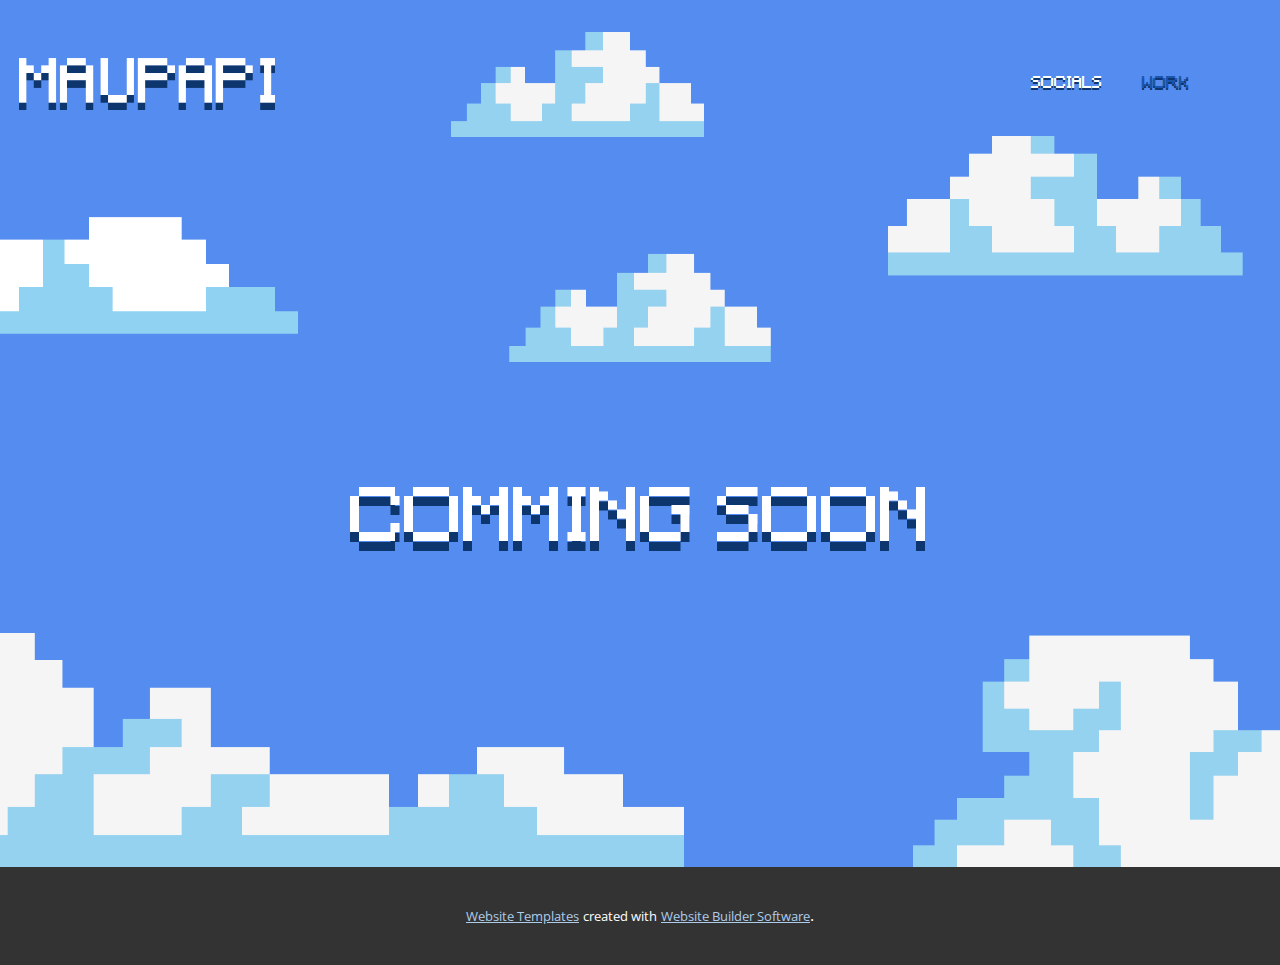
==== MAUPAPIs site/WORK.html @ 1f1be85a "Add files via upload" ====
<!DOCTYPE html>
<html style="font-size: 16px;">
  <head>
    <meta name="viewport" content="width=device-width, initial-scale=1.0">
    <meta charset="utf-8">
    <meta name="keywords" content="">
    <meta name="description" content="">
    <meta name="page_type" content="np-template-header-footer-from-plugin">
    <title>WORK</title>
    <link rel="stylesheet" href="nicepage.css" media="screen">
<link rel="stylesheet" href="WORK.css" media="screen">
    <script class="u-script" type="text/javascript" src="jquery.js" defer=""></script>
    <script class="u-script" type="text/javascript" src="nicepage.js" defer=""></script>
    <meta name="generator" content="Nicepage 3.29.1, nicepage.com">
    <link rel="icon" href="images/favicon4.png">
    
    <link id="u-theme-google-font" rel="stylesheet" href="https://fonts.googleapis.com/css?family=Roboto:100,100i,300,300i,400,400i,500,500i,700,700i,900,900i|Open+Sans:300,300i,400,400i,600,600i,700,700i,800,800i">
    
    
    <script type="application/ld+json">{
		"@context": "http://schema.org",
		"@type": "Organization",
		"name": "Site1",
		"logo": "images/cloaksbanner3.png"
}</script>
    <meta name="theme-color" content="#478ac9">
    <meta property="og:title" content="WORK">
    <meta property="og:description" content="">
    <meta property="og:type" content="website">
  </head>
  <body class="u-body"><header class="u-clearfix u-custom-color-1 u-header u-header" id="sec-3d3c"><div class="u-clearfix u-sheet u-sheet-1">
        <a href="https://nicepage.com" class="u-image u-logo u-image-1" data-image-width="1911" data-image-height="389">
          <img src="images/cloaksbanner3.png" class="u-logo-image u-logo-image-1">
        </a>
        <nav class="u-menu u-menu-dropdown u-offcanvas u-menu-1" data-position="">
          <div class="menu-collapse u-custom-font" style="font-size: 1rem; letter-spacing: 0px; font-family: Minecraft1;">
            <a class="u-button-style u-custom-active-color u-custom-left-right-menu-spacing u-custom-padding-bottom u-custom-text-active-color u-custom-text-hover-color u-custom-text-shadow u-custom-text-shadow-blur u-custom-text-shadow-color u-custom-text-shadow-transparency u-custom-text-shadow-x u-custom-text-shadow-y u-custom-top-bottom-menu-spacing u-nav-link u-text-active-palette-1-base u-text-hover-palette-2-base" href="#" style="text-shadow: -2px 0 0 rgba(0,0,0,0);">
              <svg><use xmlns:xlink="http://www.w3.org/1999/xlink" xlink:href="#menu-hamburger"></use></svg>
              <svg version="1.1" xmlns="http://www.w3.org/2000/svg" xmlns:xlink="http://www.w3.org/1999/xlink"><defs><symbol id="menu-hamburger" viewBox="0 0 16 16" style="width: 16px; height: 16px;"><rect y="1" width="16" height="2"></rect><rect y="7" width="16" height="2"></rect><rect y="13" width="16" height="2"></rect>
</symbol>
</defs></svg>
            </a>
          </div>
          <div class="u-custom-menu u-nav-container">
            <ul class="u-custom-font u-nav u-unstyled u-nav-1"><li class="u-nav-item"><a class="u-button-style u-nav-link u-text-active-custom-color-5 u-text-hover-grey-15" href="SOCIALS.html" style="padding: 8px 20px; text-shadow: 0px 2px 0px rgba(14,54,110,1);">SOCIALS</a>
</li><li class="u-nav-item"><a class="u-button-style u-nav-link u-text-active-custom-color-5 u-text-hover-grey-15" href="WORK.html" style="padding: 8px 20px; text-shadow: 0px 2px 0px rgba(14,54,110,1);">WORK</a>
</li></ul>
          </div>
          <div class="u-custom-menu u-nav-container-collapse">
            <div class="u-black u-container-style u-inner-container-layout u-opacity u-opacity-95 u-sidenav">
              <div class="u-inner-container-layout u-sidenav-overflow">
                <div class="u-menu-close"></div>
                <ul class="u-align-center u-nav u-popupmenu-items u-unstyled u-nav-2"><li class="u-nav-item"><a class="u-button-style u-nav-link" href="SOCIALS.html" style="padding: 8px 20px; text-shadow: 0px 2px 0px rgba(14,54,110,1);">SOCIALS</a>
</li><li class="u-nav-item"><a class="u-button-style u-nav-link" href="WORK.html" style="padding: 8px 20px; text-shadow: 0px 2px 0px rgba(14,54,110,1);">WORK</a>
</li></ul>
              </div>
            </div>
            <div class="u-black u-menu-overlay u-opacity u-opacity-70"></div>
          </div>
        </nav>
        <img class="u-image u-image-default u-image-2" src="images/cloaksbanner131.png" alt="" data-image-width="386" data-image-height="160">
      </div></header>
    <section class="u-clearfix u-custom-color-1 u-section-1" id="sec-badd">
      <img class="u-expanded-width u-image u-image-default u-image-1" src="images/cloaksbanner2.png" alt="" data-image-width="1920" data-image-height="1080">
      <h1 class="u-custom-font u-text u-text-default u-title u-text-1">COMMING SOON</h1>
    </section>
    
    
    
    <section class="u-backlink u-clearfix u-grey-80">
      <a class="u-link" href="https://nicepage.com/website-templates" target="_blank">
        <span>Website Templates</span>
      </a>
      <p class="u-text">
        <span>created with</span>
      </p>
      <a class="u-link" href="" target="_blank">
        <span>Website Builder Software</span>
      </a>. 
    </section>
  </body>
</html>
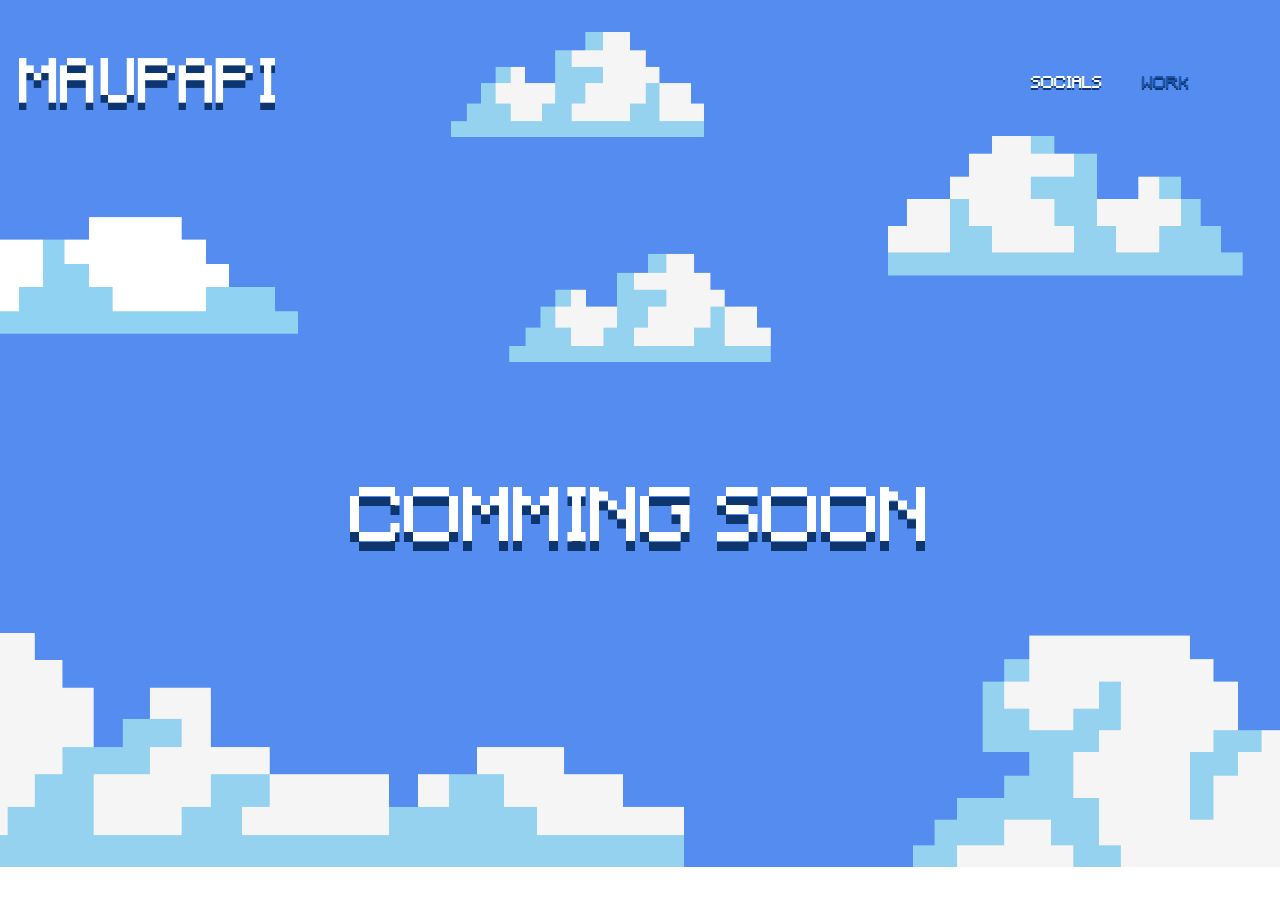
==== commit af457799: "Add files via upload" ====
--- a/MAUPAPIs site/WORK.html
+++ b/MAUPAPIs site/WORK.html
@@ -64,19 +64,5 @@
       <img class="u-expanded-width u-image u-image-default u-image-1" src="images/cloaksbanner2.png" alt="" data-image-width="1920" data-image-height="1080">
       <h1 class="u-custom-font u-text u-text-default u-title u-text-1">COMMING SOON</h1>
     </section>
-    
-    
-    
-    <section class="u-backlink u-clearfix u-grey-80">
-      <a class="u-link" href="https://nicepage.com/website-templates" target="_blank">
-        <span>Website Templates</span>
-      </a>
-      <p class="u-text">
-        <span>created with</span>
-      </p>
-      <a class="u-link" href="" target="_blank">
-        <span>Website Builder Software</span>
-      </a>. 
-    </section>
   </body>
 </html>